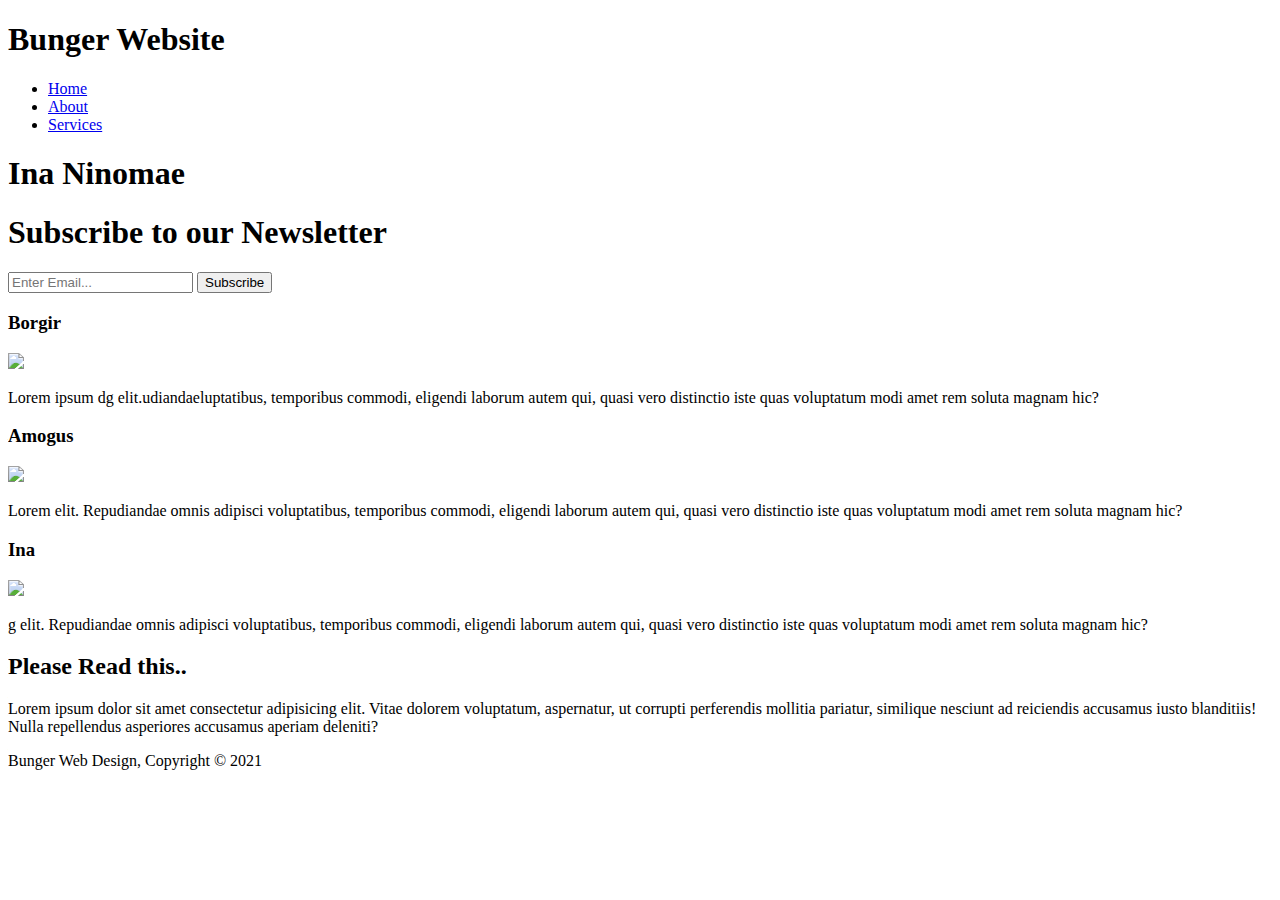
==== index.html @ d30b55f9 "Add files via upload" ====
<!DOCTYPE html>
<html lang="en">
<head>
    <meta charset="UTF-8">
    <meta http-equiv="X-UA-Compatible" content="IE=edge">
    <meta name="viewport" content="width=device-width">
    <meta name="Author" content="Cyrus">
    <link rel="stylesheet" href="style.css">
    <title>Bunger|Website</title>
</head>
<body>
    <header>   
        <div class="container">
            <div id="branding">
                <h1><span class="highlight">Bunger</span> Website</h1>
            </div>
            <nav>
                <ul>
                    <li class="current"> <a href="index.html">Home</a></li>
                    <li><a href="about.html">About</a></li>
                    <li><a href="service.html">Services</a></li>
                </ul>
            </nav>
        </div>
    </header>

    <section id="showcase">
        <div class="container">
            <h1>Ina Ninomae</h1>
            
        </div>
    </section>

    <section id="newsletter">
        <div class="container">
            <h1>Subscribe to our Newsletter</h1>
            <form>
                <input type="email" placeholder="Enter Email...">
                <button type="submit" class="button_1">Subscribe</button>
            </form>
        </div>
    </section>

    <section id="boxes">
        <div class="container">
            <div class="box">
                <h3>Borgir</h3>
                <img src="images/Borger.png">
                <p>Lorem ipsum dg elit.udiandaeluptatibus, temporibus commodi, eligendi laborum autem qui, quasi vero distinctio iste quas voluptatum modi amet rem soluta magnam hic?</p>
            </div>
            <div class="box">
                <h3>Amogus</h3>
                <img src="images/amogus.png">
                <p>Lorem  elit. Repudiandae omnis adipisci voluptatibus, temporibus commodi, eligendi laborum autem qui, quasi vero distinctio iste quas voluptatum modi amet rem soluta magnam hic?</p>
            </div>
            <div class="box">
                <h3>Ina</h3>
                <img src="images/inaslep.png">
                <p>g elit. Repudiandae omnis adipisci voluptatibus, temporibus commodi, eligendi laborum autem qui, quasi vero distinctio iste quas voluptatum modi amet rem soluta magnam hic?</p>
            </div>
        </div>
    </section>
    
    <section id="description">
        <div class="container">
            <h2>Please Read this..</h2>
            <p>Lorem ipsum dolor sit amet consectetur adipisicing elit. Vitae dolorem voluptatum, aspernatur, ut corrupti perferendis mollitia pariatur, similique nesciunt ad reiciendis accusamus iusto blanditiis! Nulla repellendus asperiores accusamus aperiam deleniti?</p>
        </div>
    </section>

    <footer>    
        <p>Bunger Web Design, Copyright &copy; 2021</p>
    </footer>
</body>
</html>
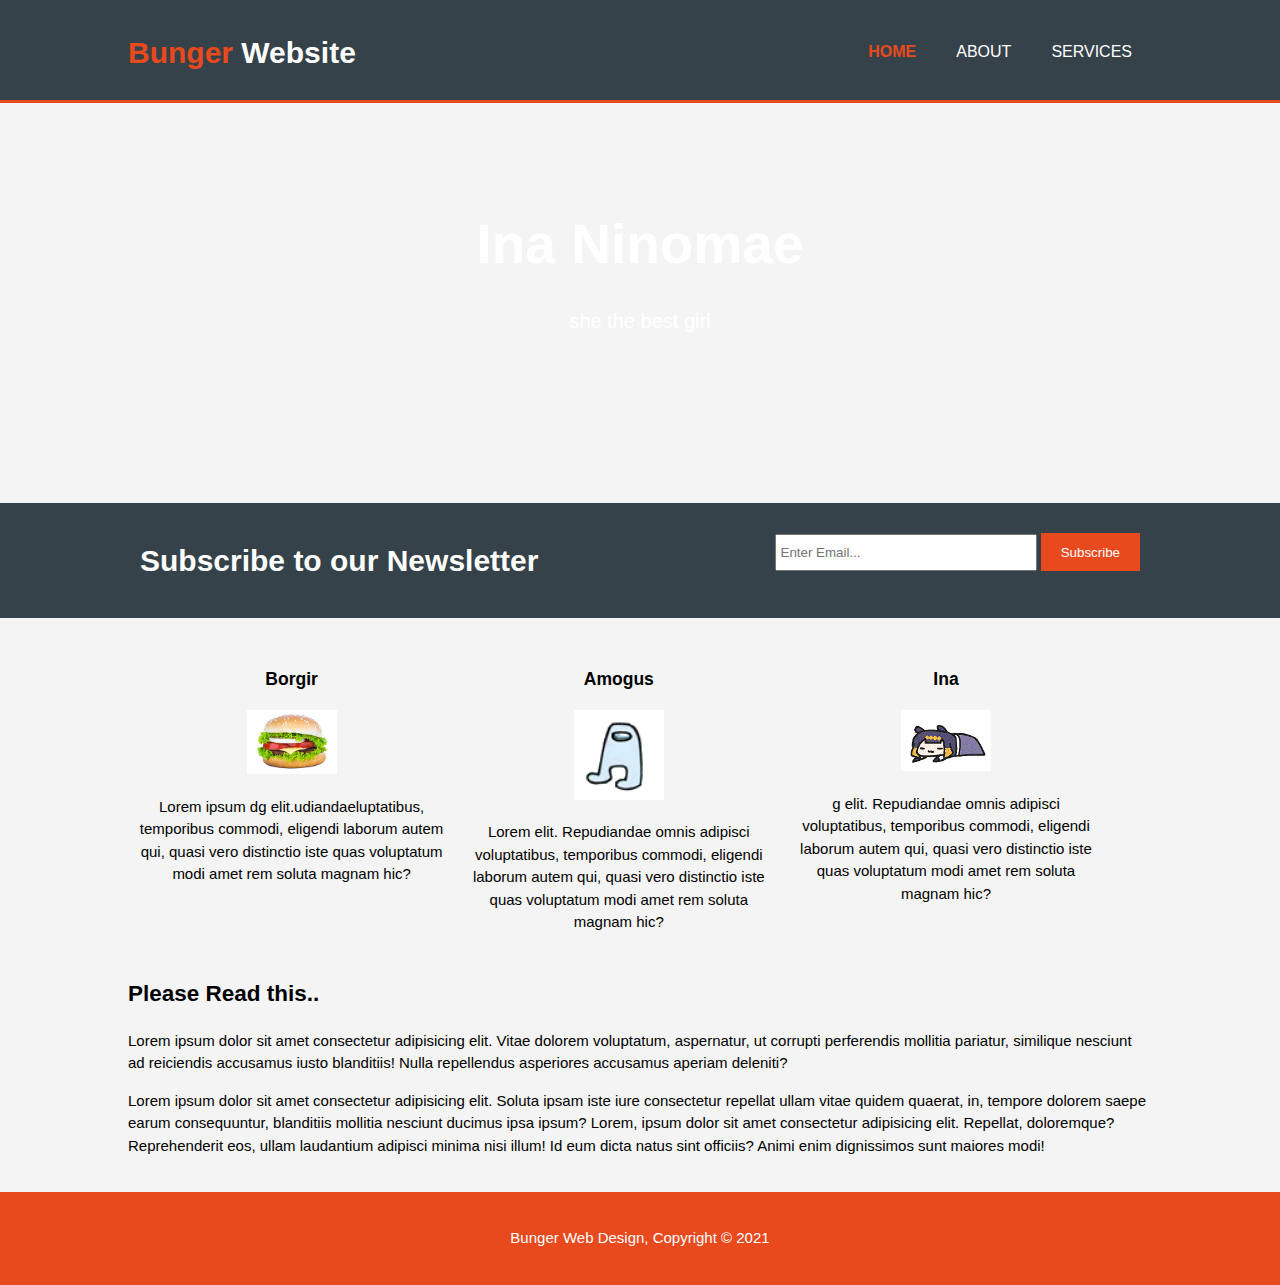
==== commit da56ad9c: "addtioon" ====
--- a/index.html
+++ b/index.html
@@ -27,7 +27,7 @@
     <section id="showcase">
         <div class="container">
             <h1>Ina Ninomae</h1>
-            
+            <p>she the best girl</p>
         </div>
     </section>
 
@@ -65,6 +65,8 @@
         <div class="container">
             <h2>Please Read this..</h2>
             <p>Lorem ipsum dolor sit amet consectetur adipisicing elit. Vitae dolorem voluptatum, aspernatur, ut corrupti perferendis mollitia pariatur, similique nesciunt ad reiciendis accusamus iusto blanditiis! Nulla repellendus asperiores accusamus aperiam deleniti?</p>
+
+            <p>Lorem ipsum dolor sit amet consectetur adipisicing elit. Soluta ipsam iste iure consectetur repellat ullam vitae quidem quaerat, in, tempore dolorem saepe earum consequuntur, blanditiis mollitia nesciunt ducimus ipsa ipsum? Lorem, ipsum dolor sit amet consectetur adipisicing elit. Repellat, doloremque? Reprehenderit eos, ullam laudantium adipisci minima nisi illum! Id eum dicta natus sint officiis? Animi enim dignissimos sunt maiores modi!</p>
         </div>
     </section>
 
--- a/style.css
+++ b/style.css
@@ -0,0 +1,206 @@
+body{
+    font: 15px/1.5 Arial, Helvetica,sans-serif;
+    padding:0;
+    margin:0;
+    background-color:#f4f4f4;
+  }
+  
+  /* Global */
+  .container{
+    width:80%;
+    margin:auto;
+    overflow:hidden;
+  }
+  
+  ul{
+    margin:0;
+    padding:0;
+  }
+  
+  .button_1{
+    height:38px;
+    background:#e8491d;
+    border:0;
+    padding-left: 20px;
+    padding-right:20px;
+    color:#ffffff;
+  }
+  
+  .dark{
+    padding:15px;
+    background:#35424a;
+    color:#ffffff;
+    margin-top:10px;
+    margin-bottom:10px;
+  }
+  
+  /* Header **/
+  header{
+    background:#35424a;
+    color:#ffffff;
+    padding-top:30px;
+    min-height:70px;
+    border-bottom:#e8491d 3px solid;
+  }
+  
+  header a{
+    color:#ffffff;
+    text-decoration:none;
+    text-transform: uppercase;
+    font-size:16px;
+  }
+  
+  header li{
+    float:left;
+    display:inline;
+    padding: 0 20px 0 20px;
+  }
+  
+  header #branding{
+    float:left;
+  }
+  
+  header #branding h1{
+    margin:0;
+  }
+  
+  header nav{
+    float:right;
+    margin-top:10px;
+  }
+  
+  header .highlight, header .current a{
+    color:#e8491d;
+    font-weight:bold;
+  }
+  
+  header a:hover{
+    color:#cccccc;
+    font-weight:bold;
+  }
+  
+  /* Showcase */
+  #showcase{
+    min-height:400px;
+    background:url('Ninomae.jpg') no-repeat 0 -400px;
+    text-align:center;
+    color:#ffffff;
+  }
+  
+  #showcase h1{
+    margin-top:100px;
+    font-size:55px;
+    margin-bottom:10px;
+  }
+  
+  #showcase p{
+    font-size:20px;
+  }
+  
+  /* Newsletter */
+  #newsletter{
+    padding:15px;
+    color:#ffffff;
+    background:#35424a
+  }
+  
+  #newsletter h1{
+    float:left;
+  }
+  
+  #newsletter form {
+    float:right;
+    margin-top:15px;
+  }
+  
+  #newsletter input[type="email"]{
+    padding:4px;
+    height:25px;
+    width:250px;
+  }
+  
+  /* Boxes */
+  #boxes{
+    margin-top:20px;
+  }
+  
+  #boxes .box{
+    float:left;
+    text-align: center;
+    width:30%;
+    padding:10px;
+  }
+  
+  #boxes .box img{
+    width:90px;
+  }
+  
+  /* Sidebar */
+  aside#sidebar{
+    float:right;
+    width:30%;
+    margin-top:10px;
+  }
+  
+  aside#sidebar .quote input, aside#sidebar .quote textarea{
+    width:90%;
+    padding:5px;
+  }
+  
+  /* Main-col */
+  article#main-col{
+    float:left;
+    width:65%;
+  }
+  
+  /* Services */
+  ul#services li{
+    list-style: none;
+    padding:20px;
+    border: #cccccc solid 1px;
+    margin-bottom:5px;
+    background:#e6e6e6;
+  }
+  
+  footer{
+    padding:20px;
+    margin-top:20px;
+    color:#ffffff;
+    background-color:#e8491d;
+    text-align: center;
+  }
+  
+  /* Media Queries */
+  @media(max-width: 768px){
+    header #branding,
+    header nav,
+    header nav li,
+    #newsletter h1,
+    #newsletter form,
+    #boxes .box,
+    article#main-col,
+    aside#sidebar{
+      float:none;
+      text-align:center;
+      width:100%;
+    }
+  
+    header{
+      padding-bottom:20px;
+    }
+  
+    #showcase h1{
+      margin-top:40px;
+    }
+  
+    #newsletter button, .quote button{
+      display:block;
+      width:100%;
+    }
+  
+    #newsletter form input[type="email"], .quote input, .quote textarea{
+      width:100%;
+      margin-bottom:5px;
+    }
+  }
+  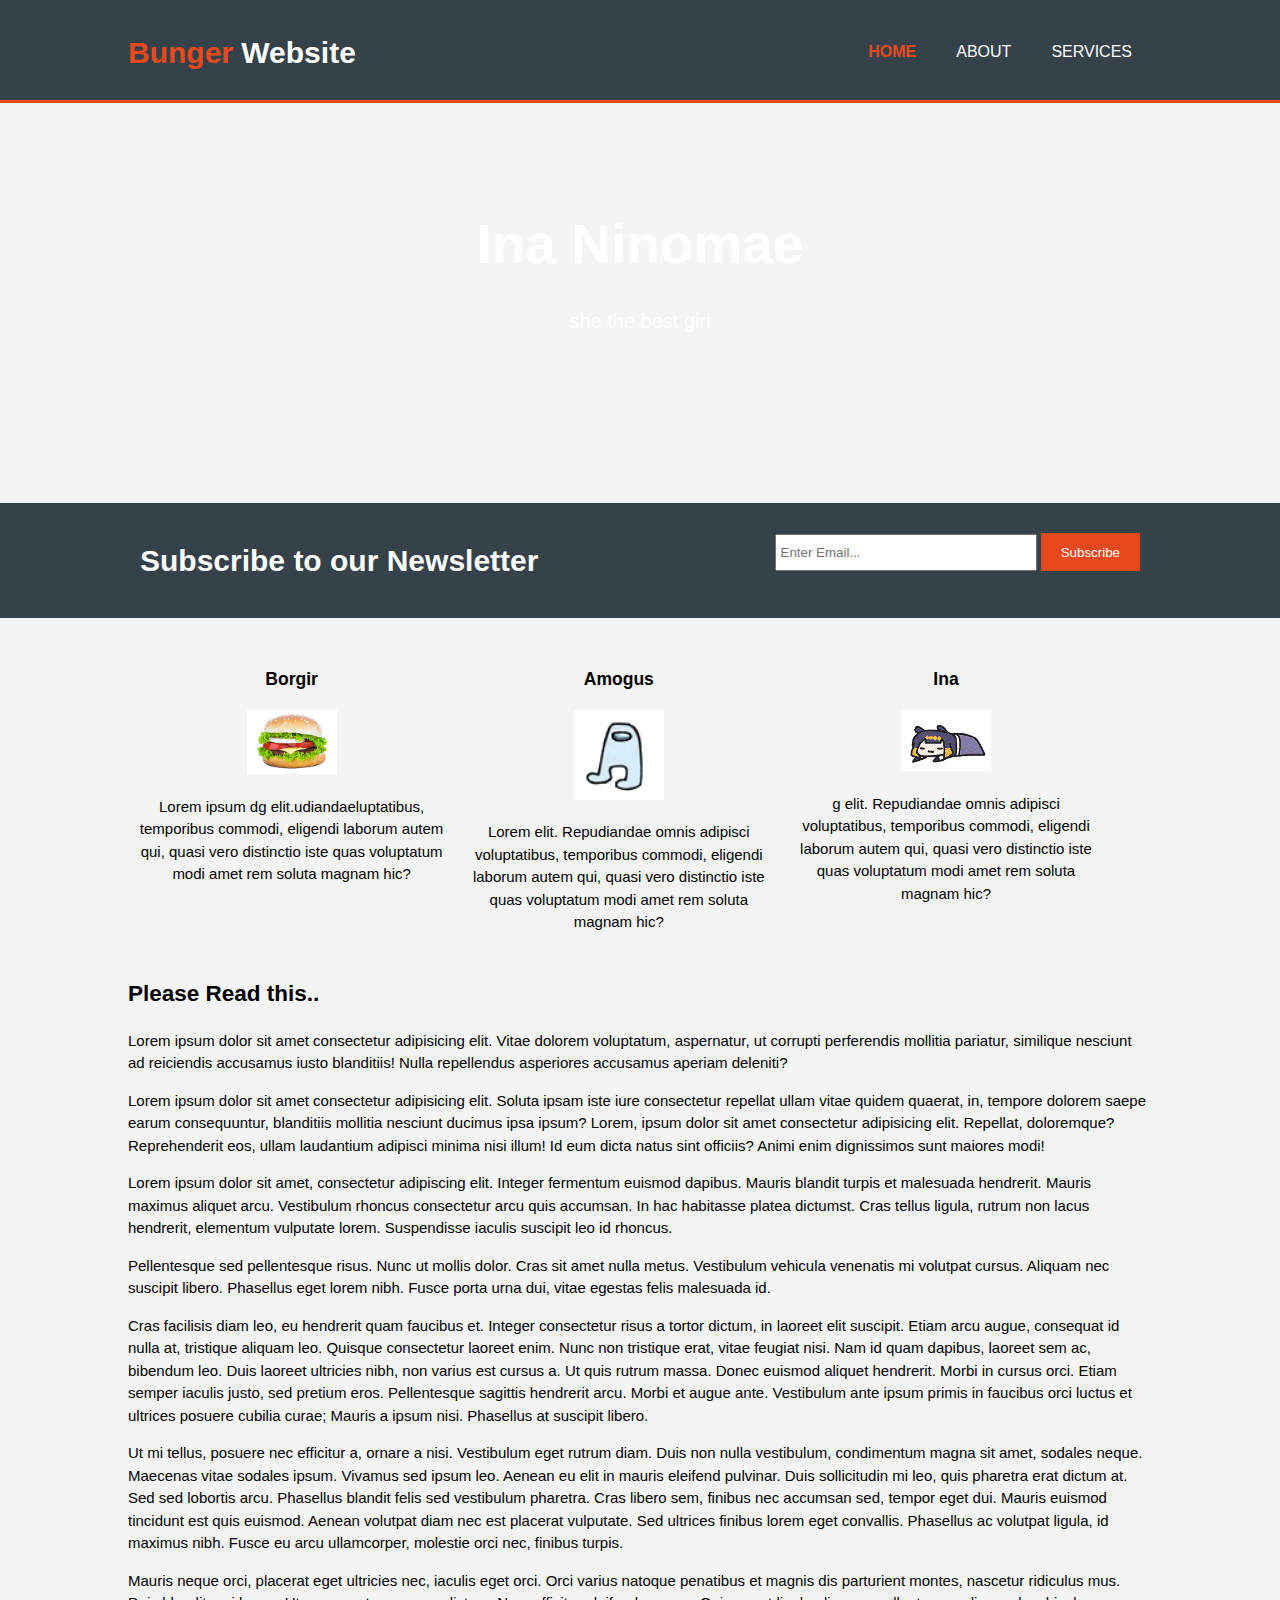
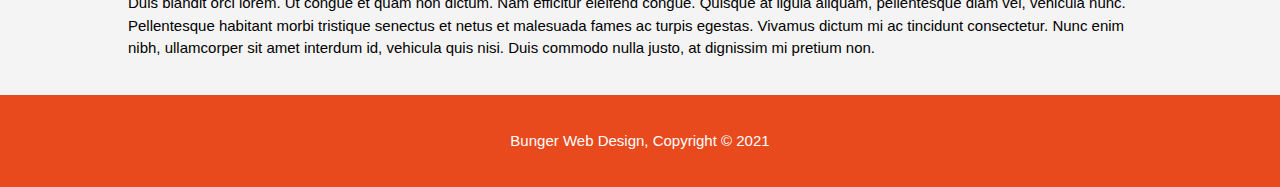
==== commit b16cb35f: "Update index.html" ====
--- a/index.html
+++ b/index.html
@@ -67,11 +67,24 @@
             <p>Lorem ipsum dolor sit amet consectetur adipisicing elit. Vitae dolorem voluptatum, aspernatur, ut corrupti perferendis mollitia pariatur, similique nesciunt ad reiciendis accusamus iusto blanditiis! Nulla repellendus asperiores accusamus aperiam deleniti?</p>
 
             <p>Lorem ipsum dolor sit amet consectetur adipisicing elit. Soluta ipsam iste iure consectetur repellat ullam vitae quidem quaerat, in, tempore dolorem saepe earum consequuntur, blanditiis mollitia nesciunt ducimus ipsa ipsum? Lorem, ipsum dolor sit amet consectetur adipisicing elit. Repellat, doloremque? Reprehenderit eos, ullam laudantium adipisci minima nisi illum! Id eum dicta natus sint officiis? Animi enim dignissimos sunt maiores modi!</p>
+
+            <p>Lorem ipsum dolor sit amet, consectetur adipiscing elit. Integer fermentum euismod dapibus. Mauris blandit turpis et malesuada hendrerit. Mauris maximus aliquet arcu. Vestibulum rhoncus consectetur arcu quis accumsan. In hac habitasse platea dictumst. Cras tellus ligula, rutrum non lacus hendrerit, elementum vulputate lorem. Suspendisse iaculis suscipit leo id rhoncus.</p> 
+
+            <p>Pellentesque sed pellentesque risus. Nunc ut mollis dolor. Cras sit amet nulla metus. Vestibulum vehicula venenatis mi volutpat cursus. Aliquam nec suscipit libero. Phasellus eget lorem nibh. Fusce porta urna dui, vitae egestas felis malesuada id.
+            </p>     
+                
+            <p>Cras facilisis diam leo, eu hendrerit quam faucibus et. Integer consectetur risus a tortor dictum, in laoreet elit suscipit. Etiam arcu augue, consequat id nulla at, tristique aliquam leo. Quisque consectetur laoreet enim. Nunc non tristique erat, vitae feugiat nisi. Nam id quam dapibus, laoreet sem ac, bibendum leo. Duis laoreet ultricies nibh, non varius est cursus a. Ut quis rutrum massa. Donec euismod aliquet hendrerit. Morbi in cursus orci. Etiam semper iaculis justo, sed pretium eros. Pellentesque sagittis hendrerit arcu. Morbi et augue ante. Vestibulum ante ipsum primis in faucibus orci luctus et ultrices posuere cubilia curae; Mauris a ipsum nisi. Phasellus at suscipit libero.</p> 
+                
+            <p>Ut mi tellus, posuere nec efficitur a, ornare a nisi. Vestibulum eget rutrum diam. Duis non nulla vestibulum, condimentum magna sit amet, sodales neque. Maecenas vitae sodales ipsum. Vivamus sed ipsum leo. Aenean eu elit in mauris eleifend pulvinar. Duis sollicitudin mi leo, quis pharetra erat dictum at. Sed sed lobortis arcu. Phasellus blandit felis sed vestibulum pharetra. Cras libero sem, finibus nec accumsan sed, tempor eget dui. Mauris euismod tincidunt est quis euismod. Aenean volutpat diam nec est placerat vulputate. Sed ultrices finibus lorem eget convallis. Phasellus ac volutpat ligula, id maximus nibh. Fusce eu arcu ullamcorper, molestie orci nec, finibus turpis.</p> 
+                
+            <p>Mauris neque orci, placerat eget ultricies nec, iaculis eget orci. Orci varius natoque penatibus et magnis dis parturient montes, nascetur ridiculus mus. Duis blandit orci lorem. Ut congue et quam non dictum. Nam efficitur eleifend congue. Quisque at ligula aliquam, pellentesque diam vel, vehicula nunc. Pellentesque habitant morbi tristique senectus et netus et malesuada fames ac turpis egestas. Vivamus dictum mi ac tincidunt consectetur. Nunc enim nibh, ullamcorper sit amet interdum id, vehicula quis nisi. Duis commodo nulla justo, at dignissim mi pretium non.</p>
+            
         </div>
     </section>
 
     <footer>    
         <p>Bunger Web Design, Copyright &copy; 2021</p>
     </footer>
+
 </body>
 </html>--- a/style.css
+++ b/style.css
@@ -82,7 +82,7 @@
   /* Showcase */
   #showcase{
     min-height:400px;
-    background:url('Ninomae.jpg') no-repeat 0 -400px;
+    background:url('images/Ninomae.jpg') no-repeat 0 -400px;
     text-align:center;
     color:#ffffff;
   }
